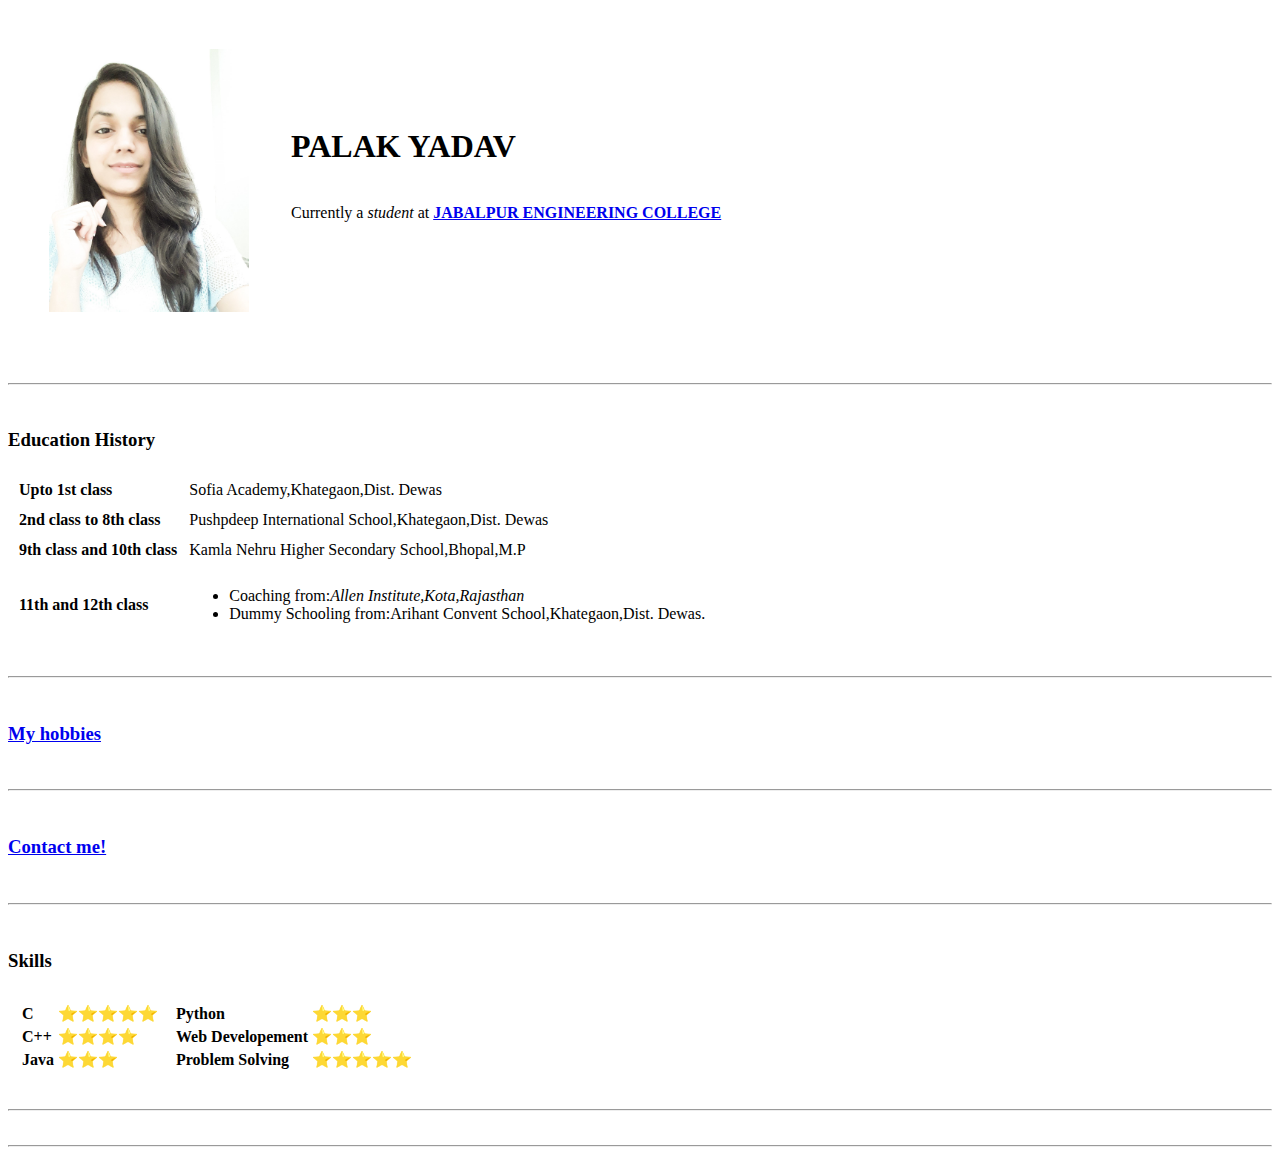
==== index.html @ f3751fac "Add files of my cv website" ====
<!DOCTYPE html>
<html lang="en" dir="ltr">

<head>
  <meta  charset="utf-8">
   <meta name="viewport" content="width=device-width, initial-scale=1.0">
  <title>Poorvee's personal site&#128149;</title>
</head>

<body>
  <table cellspacing="40">
    <tr>
      <td><div style="width:200px;">
          <img src="images/my.jpg" style="max-width:100%;" />
      </div></td>
      <td><h1>PALAK YADAV</h1><br> Currently a <em>student</em> at <strong><a href="https://www.jecjabalpur.ac.in/">JABALPUR ENGINEERING COLLEGE</a> </strong> <br> <br> <br> </td>
    </tr>
  </table>
<br><hr><br>



  <h3>Education History</h3>
  <table cellspacing="10" >

    <tr>
      <td> <strong>Upto 1st class</strong></td>
      <td>Sofia Academy,Khategaon,Dist. Dewas</td>
    </tr>
    <tr>
      <td><strong>2nd class to 8th class</strong></td>
      <td>Pushpdeep International School,Khategaon,Dist. Dewas</td>
    </tr>
    <tr>
      <td><strong>9th class and 10th class</strong></td>
      <td>Kamla Nehru Higher Secondary School,Bhopal,M.P</td>
    </tr>
    <tr>
      <td><strong>11th and 12th class</strong></td>
      <td><ul>
      <li>Coaching from:<em>Allen Institute,Kota,Rajasthan</em></li>
      <li>Dummy Schooling from:Arihant Convent School,Khategaon,Dist. Dewas.</li>
      </ul></td>
    </tr>
  </table>
  <br><hr><br>


  <a href="myhobbies.html" target="_blank"> <h3>My hobbies</h3></a>

  <br><hr><br>

  <a href="Contactme.html"><h3>Contact me!</h3></a>
  <br><hr><br>
  <h3>Skills</h3>
  <table  cellspacing="10">
    <tr>
      <td>
      <table >
        <tr>
          <td><strong>C</strong> </td>
          <td>⭐⭐⭐⭐⭐</td>
        </tr>
        <tr>
          <td><strong>C++</strong> </td>
          <td>⭐⭐⭐⭐</td>
        </tr>
        <tr>
          <td><strong>Java</strong> </td>
          <td>⭐⭐⭐</td>
        </tr>
      </table>
      </td>
    <td>
      <table ">
        <tr>
          <td><strong>Python</strong> </td>
          <td>⭐⭐⭐</td>
        </tr>
        <tr>
          <td><strong>Web Developement</strong> </td>
          <td>⭐⭐⭐</td>
        </tr>
        <tr>
          <td><strong>Problem Solving</strong> </td>
          <td>⭐⭐⭐⭐⭐</td>
        </tr>
      </table>
    </td>
  </table>
  </tr>
    <br><hr><br> <hr>

</body>

</html>
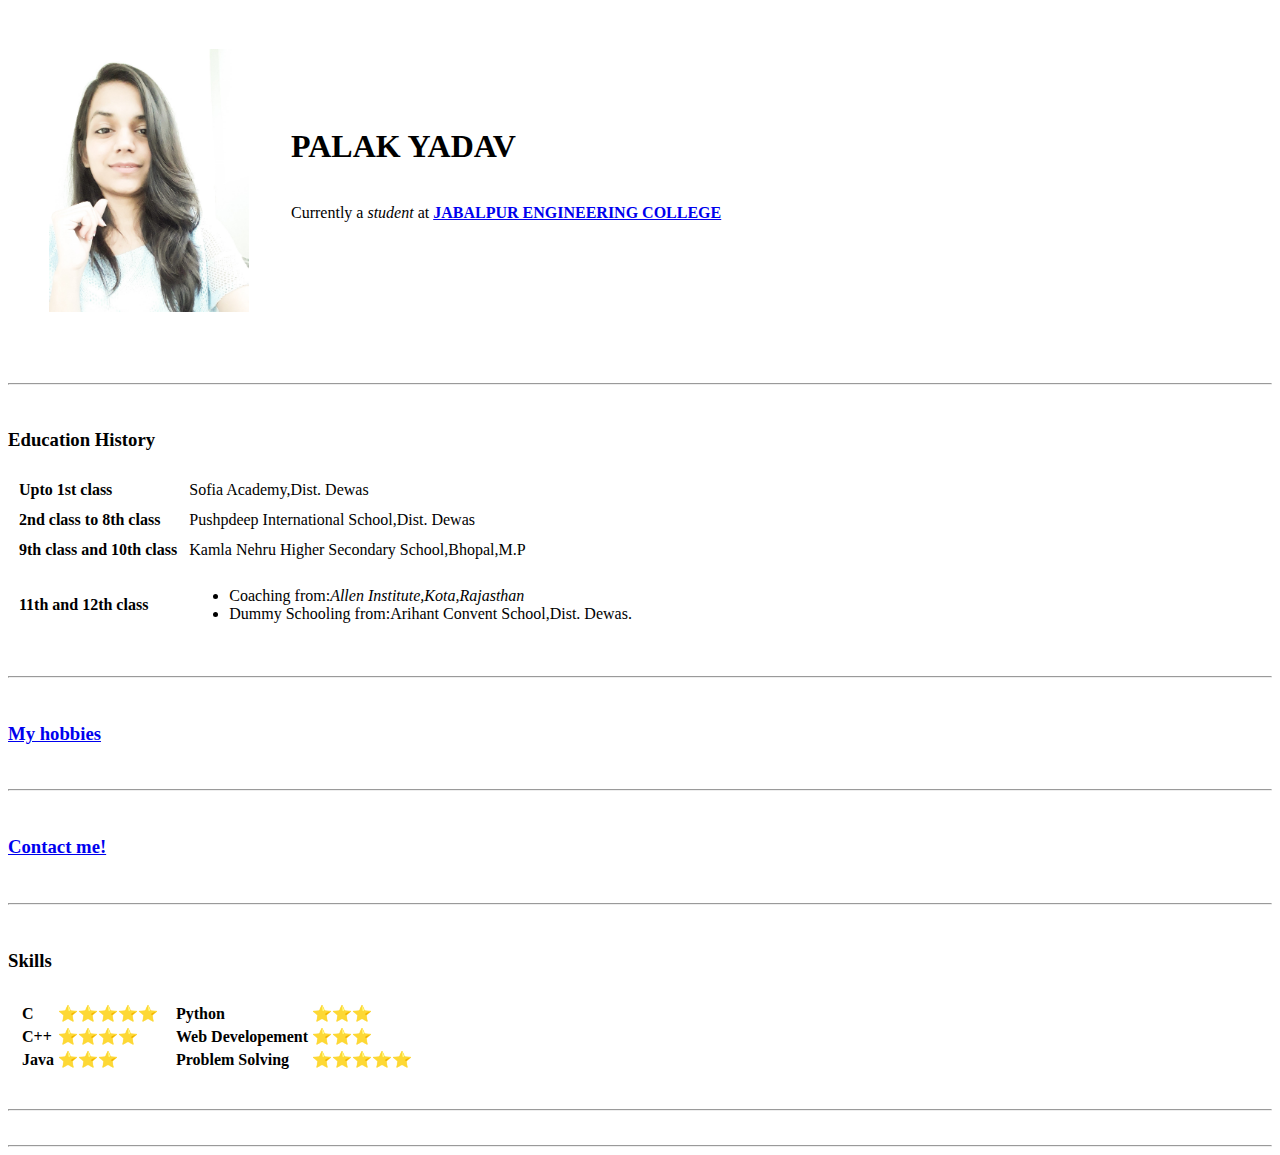
==== commit 254e6e33: "Update index.html" ====
--- a/index.html
+++ b/index.html
@@ -25,11 +25,11 @@
 
     <tr>
       <td> <strong>Upto 1st class</strong></td>
-      <td>Sofia Academy,Khategaon,Dist. Dewas</td>
+      <td>Sofia Academy,Dist. Dewas</td>
     </tr>
     <tr>
       <td><strong>2nd class to 8th class</strong></td>
-      <td>Pushpdeep International School,Khategaon,Dist. Dewas</td>
+      <td>Pushpdeep International School,Dist. Dewas</td>
     </tr>
     <tr>
       <td><strong>9th class and 10th class</strong></td>
@@ -39,7 +39,7 @@
       <td><strong>11th and 12th class</strong></td>
       <td><ul>
       <li>Coaching from:<em>Allen Institute,Kota,Rajasthan</em></li>
-      <li>Dummy Schooling from:Arihant Convent School,Khategaon,Dist. Dewas.</li>
+      <li>Dummy Schooling from:Arihant Convent School,Dist. Dewas.</li>
       </ul></td>
     </tr>
   </table>
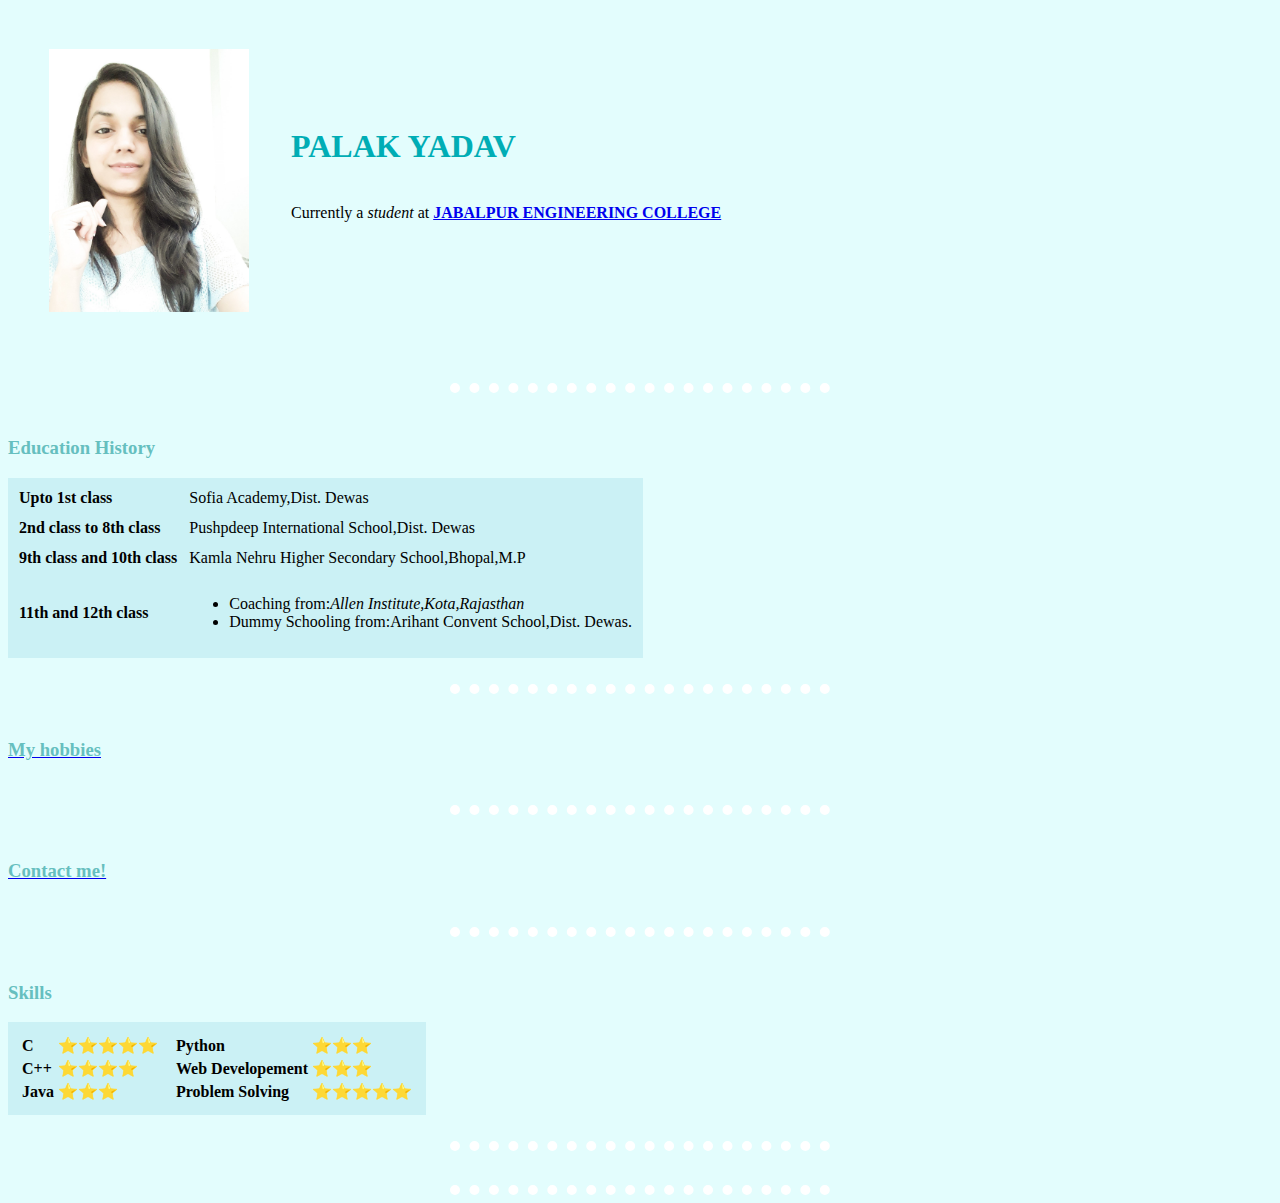
==== commit 11a1b099: "Update index.html" ====
--- a/index.html
+++ b/index.html
@@ -4,11 +4,13 @@
 <head>
   <meta  charset="utf-8">
    <meta name="viewport" content="width=device-width, initial-scale=1.0">
+  <link rel="stylesheet" href="CSS/style.css">
+  <link rel="icon" href="images/favicon.ico">
   <title>Poorvee's personal site&#128149;</title>
 </head>
 
 <body>
-  <table cellspacing="40">
+  <table cellspacing="40" id="main">
     <tr>
       <td><div style="width:200px;">
           <img src="images/my.jpg" style="max-width:100%;" />
--- a/CSS/style.css
+++ b/CSS/style.css
@@ -0,0 +1,23 @@
+body{
+  background-color:#e3fdfd;
+}
+table{
+  background-color:#cbf1f5;
+}
+h1{
+  color: #00adb5;
+}
+h3{
+  color: #66BFBF;
+}
+hr{
+    border-style: none;
+    border-top-style: dotted;
+    height:0px;
+    width:30%;
+    border-color:white;
+    border-width:10px;
+  }
+#main{
+  background-color:#e3fdfd;
+}
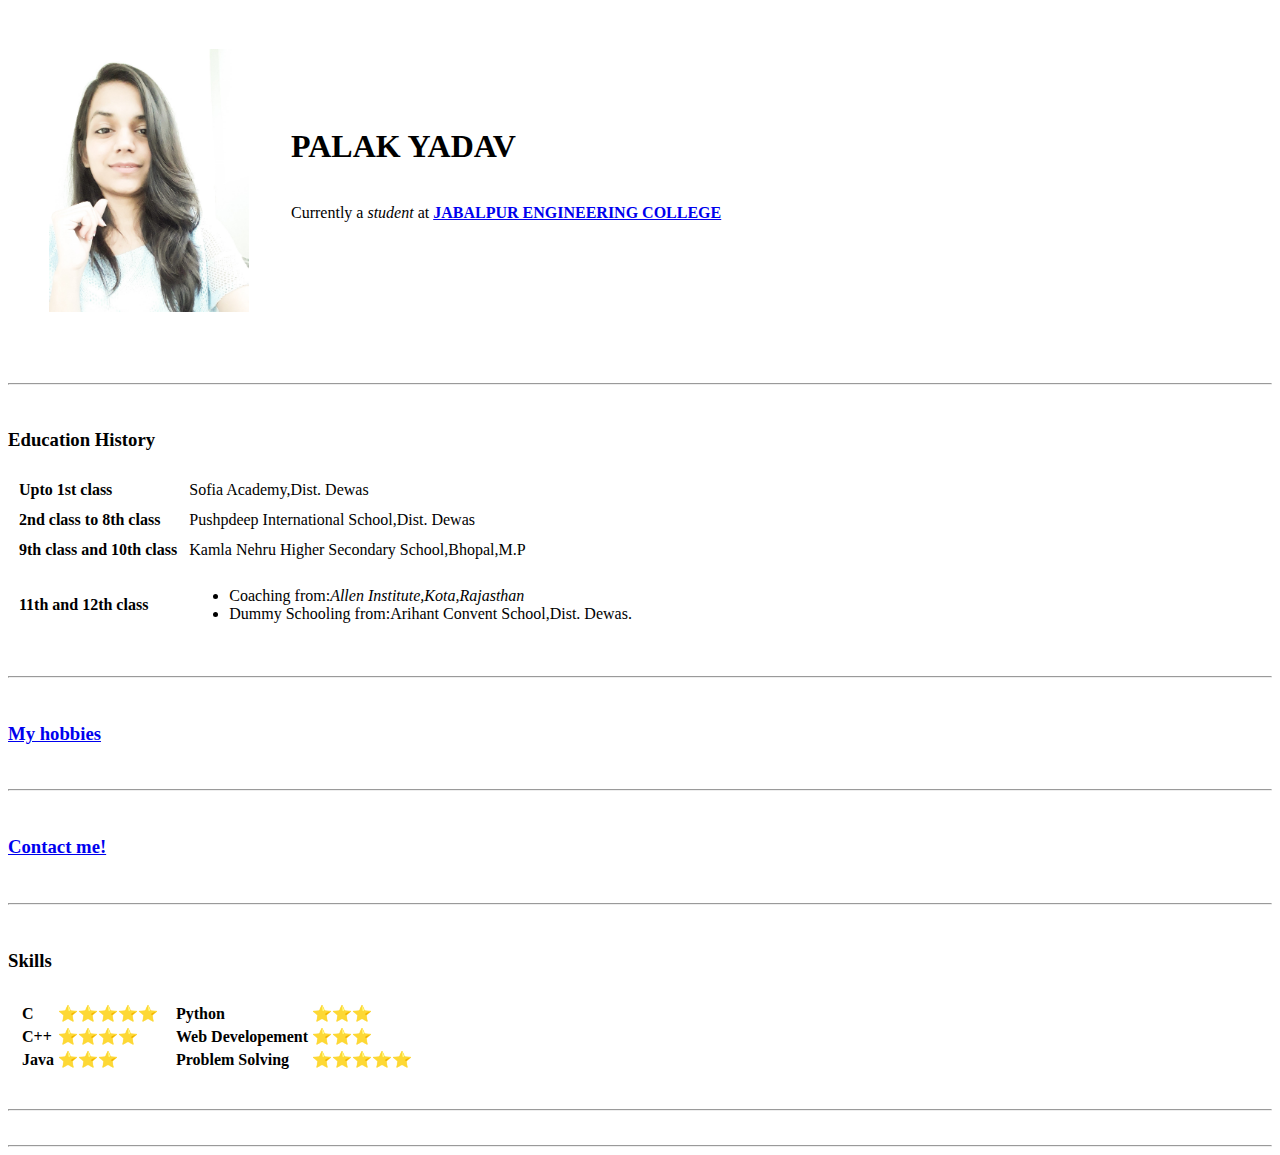
==== commit d16acb23: "Update index.html" ====
--- a/index.html
+++ b/index.html
@@ -4,9 +4,9 @@
 <head>
   <meta  charset="utf-8">
    <meta name="viewport" content="width=device-width, initial-scale=1.0">
-  <link rel="stylesheet" href="CSS/style.css">
   <link rel="icon" href="images/favicon.ico">
   <title>Poorvee's personal site&#128149;</title>
+  <link rel="stylesheet" href="css/style.css">
 </head>
 
 <body>
